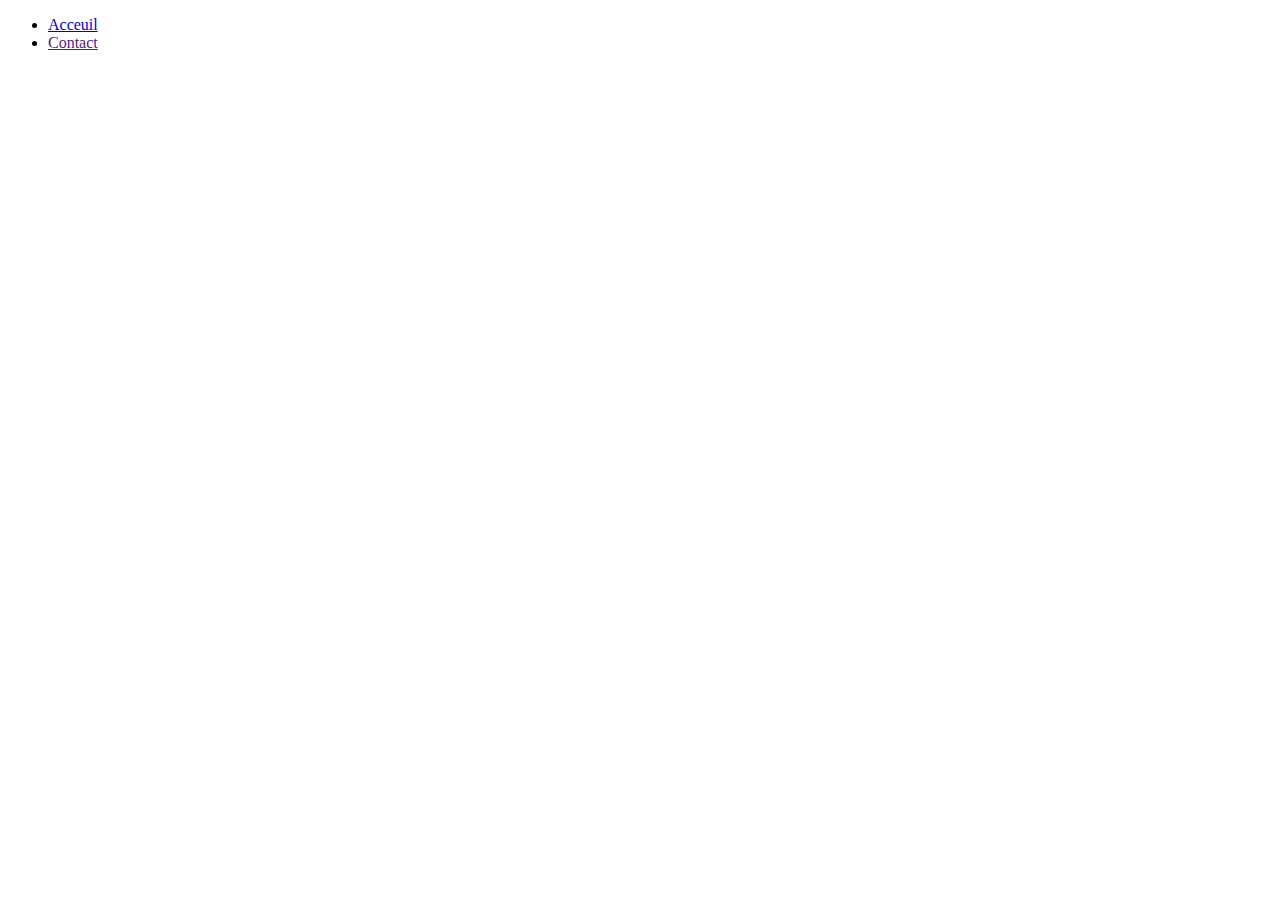
==== index.html @ 2885d4c7 "Ajout Lien vers Contact" ====
<!DOCTYPE html>
<html lang="en">
<head>
    <meta charset="UTF-8">
    <meta http-equiv="X-UA-Compatible" content="IE=edge">
    <meta name="viewport" content="width=device-width, initial-scale=1.0">
    <title>Document</title>
</head>
<body>
    <header>
        <nav>
            <ul>
                <li><a href="#">Acceuil</a>
                </li>
                <li><a href="">Contact</a></li>
            </ul>
        </nav>
    </header>
</body>
</html>
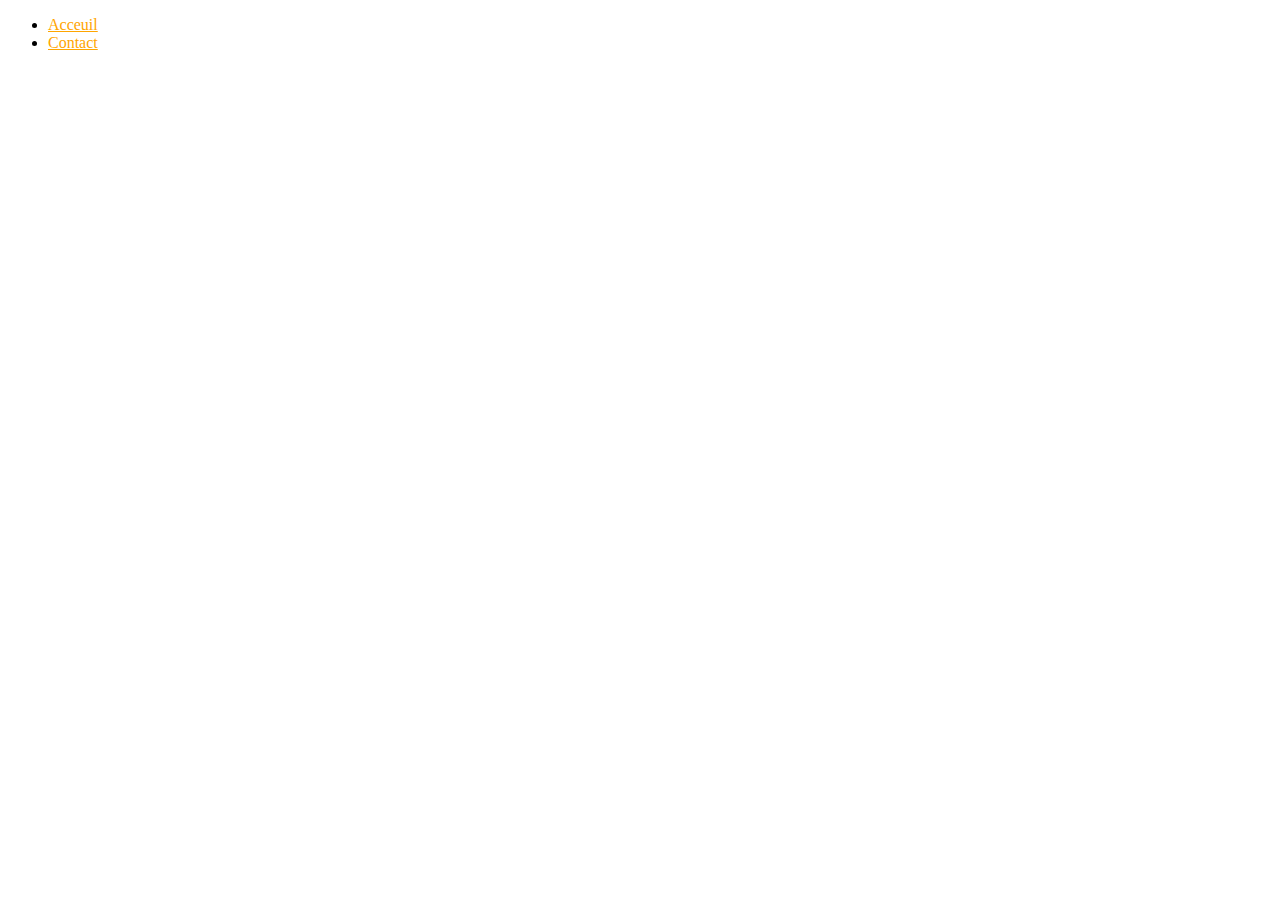
==== commit ef06b468: "ajout contact+navbar gary" ====
--- a/index.html
+++ b/index.html
@@ -4,15 +4,16 @@
     <meta charset="UTF-8">
     <meta http-equiv="X-UA-Compatible" content="IE=edge">
     <meta name="viewport" content="width=device-width, initial-scale=1.0">
+    <link rel="stylesheet" href="./Public/Css/Acceuil.css">
     <title>Document</title>
 </head>
 <body>
     <header>
         <nav>
             <ul>
-                <li><a href="#">Acceuil</a>
+                <li><a href="#" target="_blank">Acceuil</a>
                 </li>
-                <li><a href="">Contact</a></li>
+                <li><a href="./contact.html">Contact</a></li>
             </ul>
         </nav>
     </header>
--- a/Public/Css/Acceuil.css
+++ b/Public/Css/Acceuil.css
@@ -0,0 +1,3 @@
+a{
+color: orange;
+}
